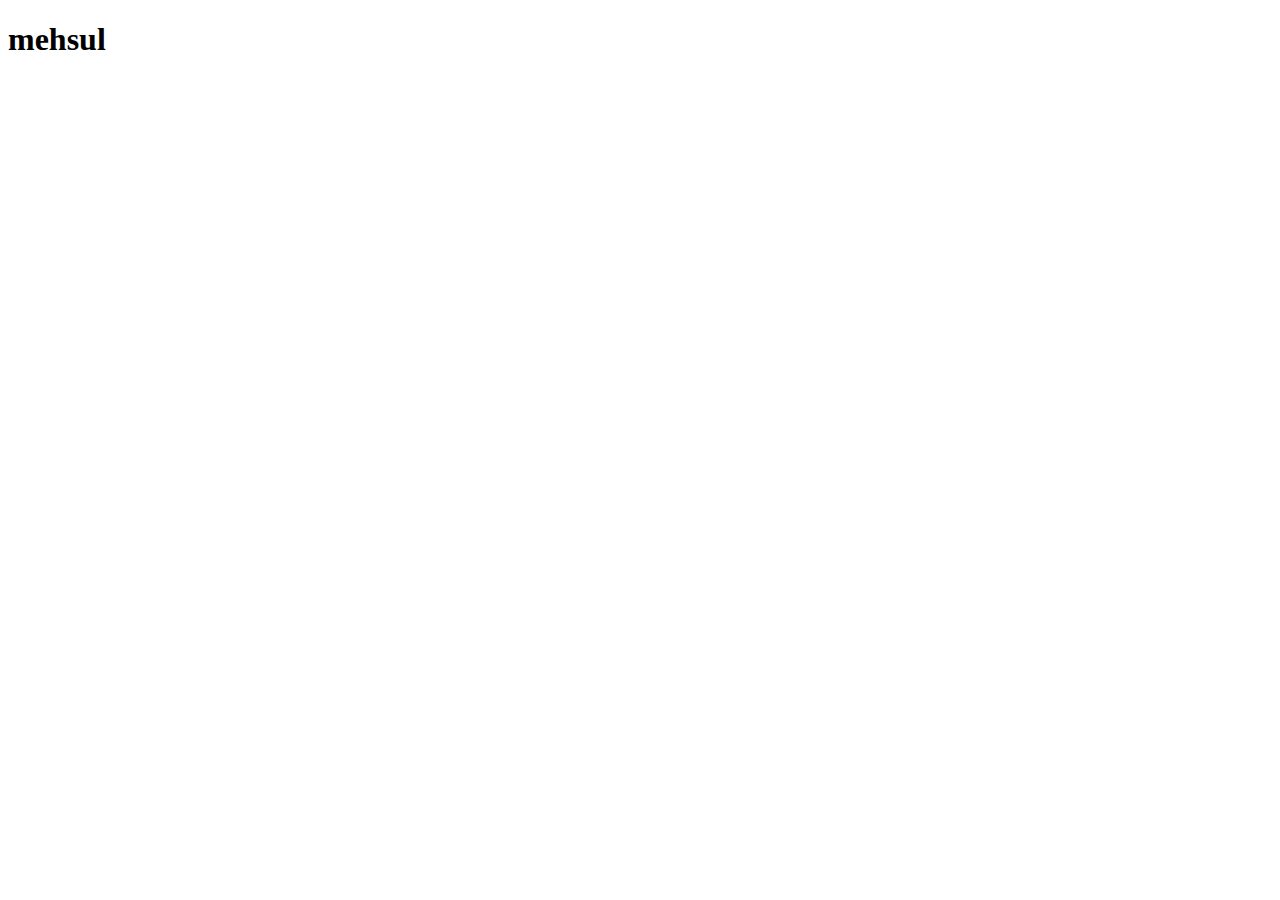
==== index.html @ 5c1100f2 "init" ====
<!DOCTYPE html>
<html lang="en">
<head>
    <meta charset="UTF-8">
    <meta http-equiv="X-UA-Compatible" content="IE=edge">
    <meta name="viewport" content="width=device-width, initial-scale=1.0">
    <title>Document</title>
    <link rel="stylesheet" href="style.css">
</head>
<body>
    <script src="app.js"></script>
    <div class="div">
    <h1 class="mehsul">mehsul</h1>
    </div>
</body>
</html>
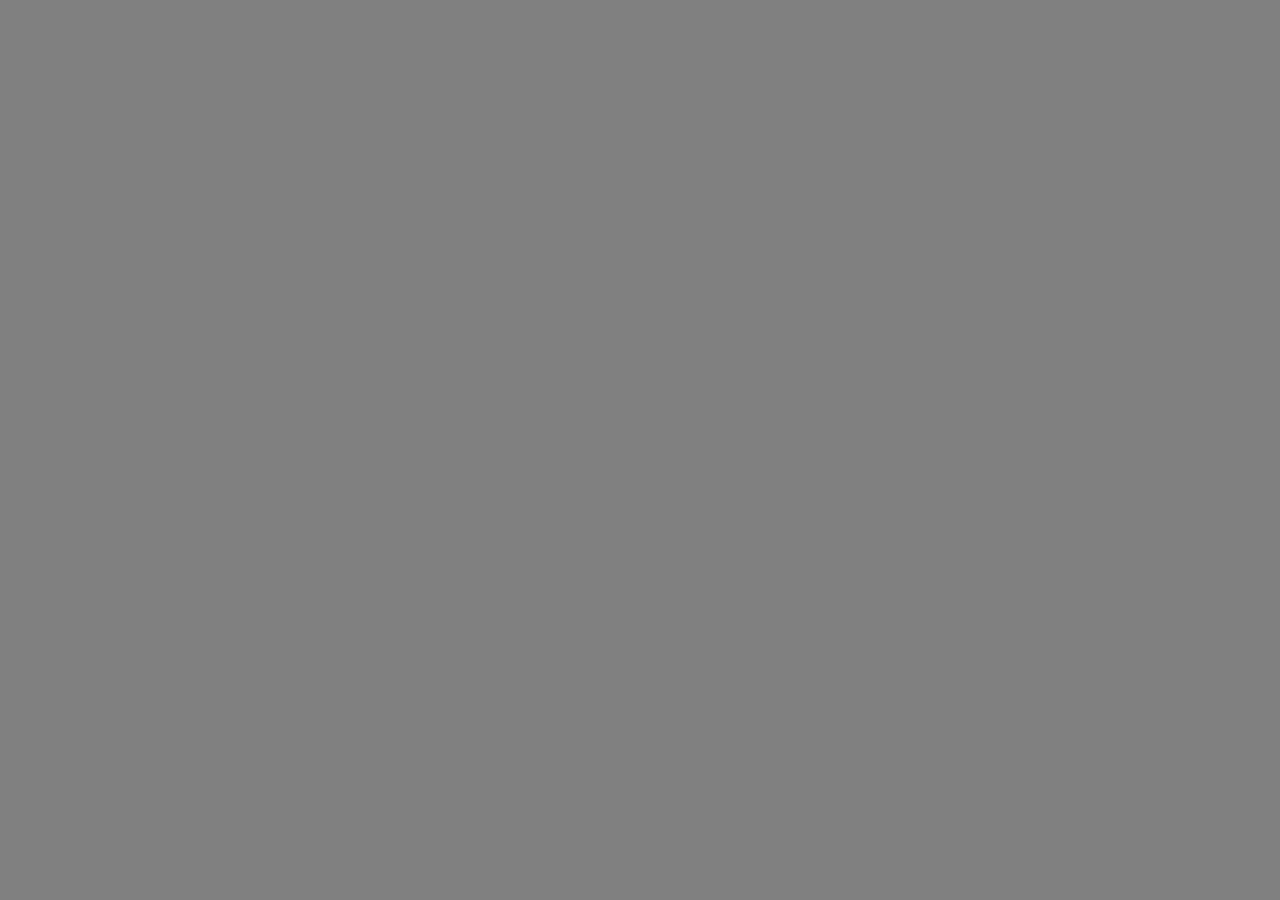
==== commit a6ed9f9a: "fixing" ====
--- a/index.html
+++ b/index.html
@@ -1,16 +1,13 @@
 <!DOCTYPE html>
 <html lang="en">
 <head>
-    <meta charset="UTF-8">
-    <meta http-equiv="X-UA-Compatible" content="IE=edge">
-    <meta name="viewport" content="width=device-width, initial-scale=1.0">
-    <title>Document</title>
-    <link rel="stylesheet" href="style.css">
+  <meta charset="UTF-8">
+  <meta http-equiv="X-UA-Compatible" content="IE=edge">
+  <meta name="viewport" content="width=scrip, initial-scale=1.0">
+  <link rel="stylesheet" href="style.css">
+  <title>sinaq ucun sayt</title>
 </head>
 <body>
-    <script src="app.js"></script>
-    <div class="div">
-    <h1 class="mehsul">mehsul</h1>
-    </div>
+
 </body>
-</html>+</html>
--- a/style.css
+++ b/style.css
@@ -0,0 +1,195 @@
+* {
+  margin: 0;
+  padding: 0;
+  font-family: sans-serif;
+}
+.banner {
+  width: 100%;
+  height: 100vh;
+  background-image: url(https://images.unsplash.com/photo-1656356048018-9c276954dab6?ixlib=rb-1.2.1&ixid=MnwxMjA3fDB8MHxwaG90by1wYWdlfHx8fGVufDB8fHx8&auto=format&fit=crop&w=1170&q=80);
+  background-size: cover;
+  background-size: 100%;
+  background-position: center;
+}
+.navbar {
+  width: 85%;
+  margin: auto;
+  padding: 35px 0;
+  display: flex;
+  align-items: center;
+  justify-content: space-between;
+}
+
+.logo {
+  width: 120px;
+  cursor: pointer;
+  color: beige;
+}
+h1 {
+  color: beige;
+  user-select: none;
+}
+p {
+  user-select: none;
+  color: #bfdbe4;
+}
+.container {
+  overflow: scroll;
+}
+
+.navbar ul li {
+  list-style: none;
+  display: inline-block;
+  margin: 0 20px;
+}
+.navbar ul li a {
+  text-decoration: none;
+  color: #fff;
+  text-transform: uppercase;
+}
+.navbar ul li::after {
+  content: "";
+  height: 3px;
+  width: 100%;
+  background: #009688;
+  position: absolute;
+  left: 0;
+  bottom: -10px;
+  transition: 0.5s;
+}
+.navbar ul li:hover::after {
+  width: 100%;
+}
+.content {
+  width: 100%;
+  position: absolute;
+  top: 50%;
+  transform: translateY(-50%);
+  text-align: center;
+  color: #fff;
+}
+.content {
+  font-size: 35px;
+  margin-top: 80px;
+}
+.content p {
+  margin: 20px auto;
+  font-weight: 100;
+  line-height: 25px;
+}
+button {
+  width: 200px;
+  padding: 15px 0;
+  text-align: center;
+  margin: 20px 10px;
+  border-radius: 25px;
+  font-weight: bold;
+  border: 2px solid #009688;
+  color: rgb(6, 1, 1);
+  cursor: pointer;
+}
+.btn:hover {
+  background-color: black;
+  color: rgb(182, 88, 0);
+  transition: 0.5s;
+}
+ul li a:hover {
+  color: black;
+  background-color: #fff;
+  border-radius: 10%;
+  transition: 0.6s;
+}
+*,
+*:before,
+*:after {
+  box-sizing: border-box;
+  margin: 0;
+  padding: 0;
+}
+
+body {
+  font-family: "Playfair Display", serif;
+  background-color: gray;
+}
+.container {
+  box-shadow: 0px 0px 20px var(gray);
+  border-radius: 6px;
+  padding: 2rem;
+  width: 300px;
+  margin: 0.5rem;
+  background-color: white;
+  text-align: center;
+  position: relative;
+}
+.container::before {
+  counter-increment: number;
+  content: counter(number);
+  width: 4rem;
+  height: 4rem;
+  background-color: rgb(19, 128, 145);
+  position: absolute;
+  display: block;
+  border-radius: 50%;
+  top: -2rem;
+  left: 7.5rem;
+  font-size: 3rem;
+  font-weight: bold;
+  line-height: 3rem;
+}
+
+.title {
+  margin: 2rem 0 1rem 0;
+}
+.main {
+  display: flex;
+  flex-wrap: wrap;
+  justify-content: center;
+  padding: 2px;
+  background-color: beige;
+}
+
+.btn:hover {
+  border: 1px solid red;
+}
+.container {
+  width: 300px;
+  height: 300px;
+  margin: 40px;
+}
+
+.pass p {
+  text-align: center;
+  color: rgb(0, 0, 0);
+  background-color: beige;
+  padding: 30px;
+  font-size: 35px;
+}
+
+.mainbox {
+  background-color: #fff;
+}
+.content-box {
+  display: flex;
+  flex-direction: column;
+}
+.content.box {
+  width: 300px;
+  height: 300px;
+  border: 3px solid yellow;
+  margin: 80px 50px;
+}
+.box {
+  display: flex;
+  flex-direction: row;
+  justify-content: space-between;
+}
+.image-box {
+  width: 45%;
+}
+.box p {
+  width: 45%;
+  color: red;
+}
+.box:not(:last-child) {
+  margin-bottom: 75px;
+}
